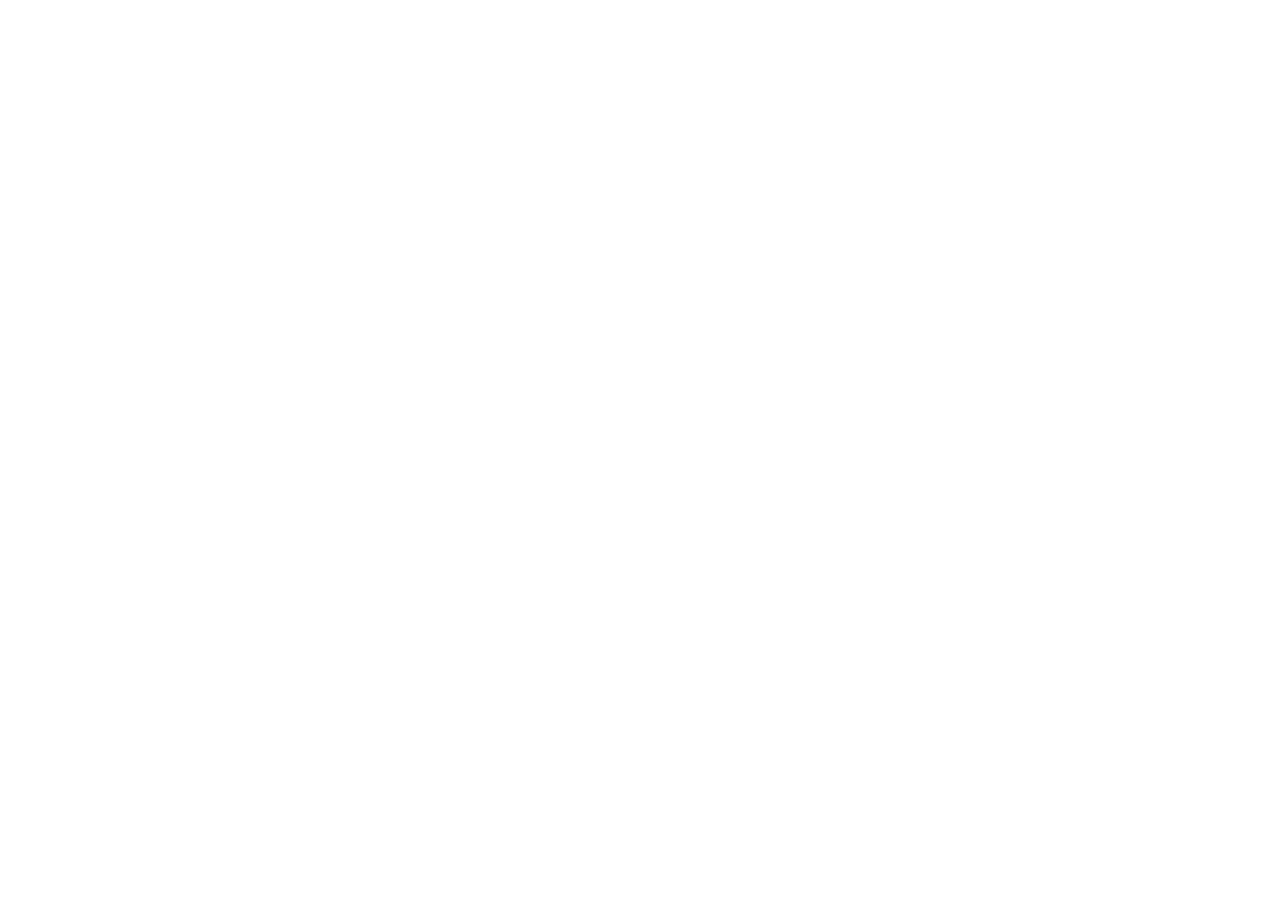
==== index.html @ 74c1079f "Inital commit" ====
<!DOCTYPE html>
<html lang="fr">
<head>
    <meta charset="UTF-8">
    <meta http-equiv="X-UA-Compatible" content="IE=edge">
    <meta name="viewport" content="width=device-width, initial-scale=1.0">
    <title>PROJETS HOURIA</title>
</head>
<body>
    
</body>
</html>
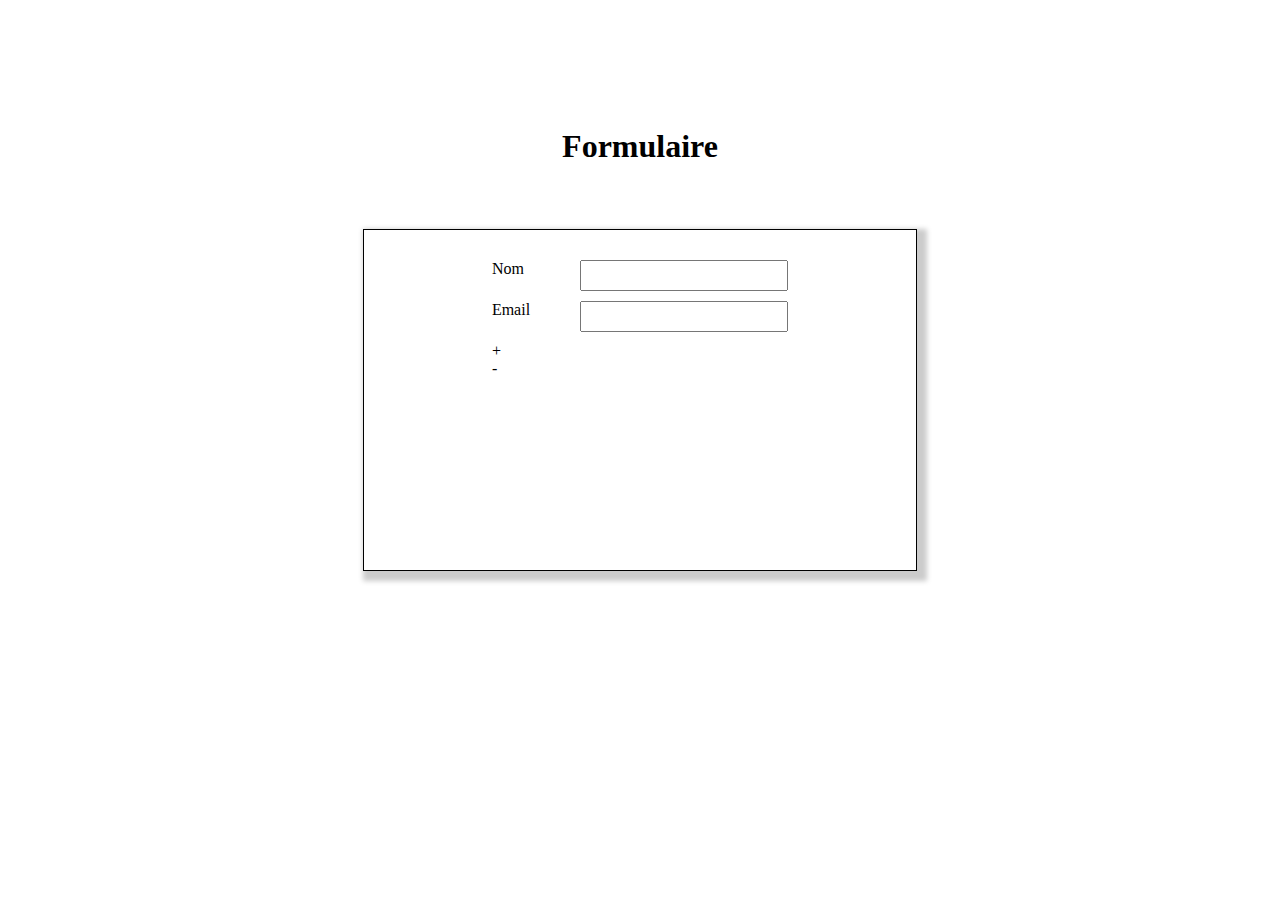
==== commit 7dc71c42: "push" ====
--- a/index.html
+++ b/index.html
@@ -4,9 +4,38 @@
     <meta charset="UTF-8">
     <meta http-equiv="X-UA-Compatible" content="IE=edge">
     <meta name="viewport" content="width=device-width, initial-scale=1.0">
+    <link rel="stylesheet" href="style.css">
     <title>PROJETS HOURIA</title>
 </head>
 <body>
+
+<h1>Formulaire</h1>
+<div class="boxform">
+    <form action="">
+        <div class="formulaire">
+            <label for="Name">Nom</label>
+            <div class="boxinput">
+                <input type="text" id="Name" name="Name" >
+            </div>
+        </div>
+        <div class="formulaire">
+            <label for="Email">Email</label>
+            <div class="boxinput">
+                <input type="email" id="Email" name="Email">
+            </div>
+        </div>
+
+        <div class="boxbutton">
+            <div class="buttonajout">+</div>
+            <div class="buttonsuppression">-</div>
+        </div>
+        
+    </form>
+</div>
+    
+
+
+<script src="/main.js" defer></script>
     
 </body>
 </html>--- a/style.css
+++ b/style.css
@@ -0,0 +1,45 @@
+body{
+    margin: 0;
+}
+
+.boxform{
+  display: flex;
+  margin: 0 auto;
+  padding:  20px;
+  border:  1px solid black;
+  justify-content: center;
+  width: 40%;
+  height: 300px;
+  box-shadow: 5px 5px 5px 5px #cccccc;
+  margin-top:  5%;
+}
+
+h1{
+  text-align: center;
+  margin-top: 10%;
+}
+
+ form {
+    display: block;
+    position: relative;
+  }
+ form .formulaire {
+    display: flex;
+    margin: 10px 0;
+    justify-content: space-between;
+  }
+ form .formulaire .boxinput {
+    display: flex;
+    justify-content: flex-end;
+    margin-left: 50px;
+  }
+ form .formulaire .boxinput input {
+    width: 200px;
+    height: 25px;
+  }
+form .formulaire .boxinput .boxmessage {
+    height: 100px;
+  }
+form .formulaire .boxinput .send {
+    width: 100px;
+  }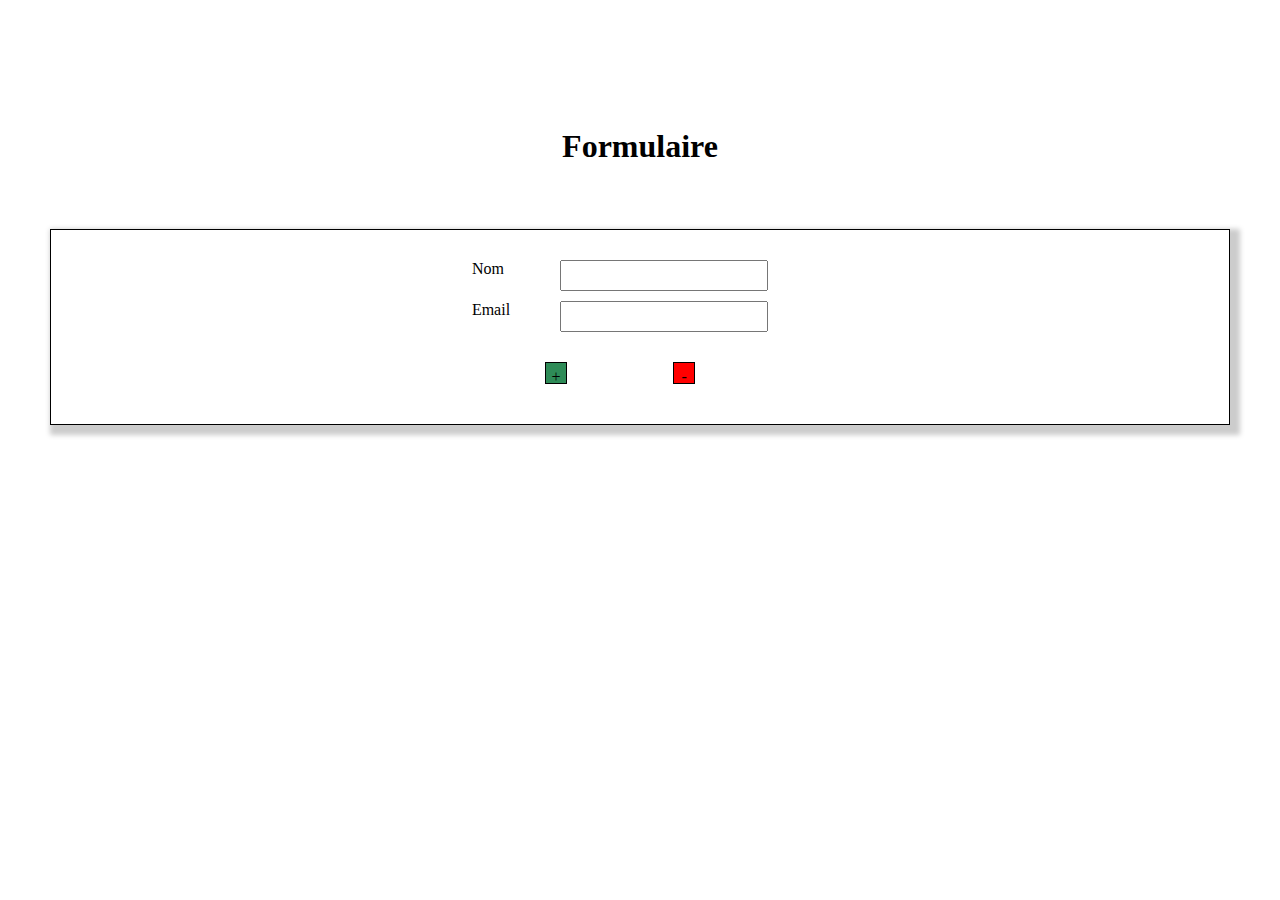
==== commit 3bec8d0f: "push" ====
--- a/index.html
+++ b/index.html
@@ -26,11 +26,13 @@
         </div>
 
         <div class="boxbutton">
-            <div class="buttonajout">+</div>
-            <div class="buttonsuppression">-</div>
+            <div class="buttonajout btn-add">+</div>
+            <div class="buttonsuppression btn-supp">-</div>
         </div>
         
     </form>
+
+    <ul id="userlist"></ul>
 </div>
     
 
--- a/style.css
+++ b/style.css
@@ -4,12 +4,11 @@
 
 .boxform{
   display: flex;
-  margin: 0 auto;
+  margin: 0 50px;
   padding:  20px;
   border:  1px solid black;
   justify-content: center;
-  width: 40%;
-  height: 300px;
+
   box-shadow: 5px 5px 5px 5px #cccccc;
   margin-top:  5%;
 }
@@ -37,9 +36,29 @@
     width: 200px;
     height: 25px;
   }
-form .formulaire .boxinput .boxmessage {
-    height: 100px;
-  }
-form .formulaire .boxinput .send {
-    width: 100px;
-  }+
+.boxbutton{
+  display: flex;
+  margin: 0 auto;
+  padding:  20px;
+  justify-content: space-around;
+  text-align: center;
+}
+
+ .buttonajout, .buttonsuppression{
+    border: 1px solid black;
+    width: 10px;
+    height:10px;
+    padding: 5px;
+ }
+
+ .buttonajout{
+   background-color: seagreen;
+ }
+
+ .buttonsuppression{
+   background-color: red;
+ }
+
+
+  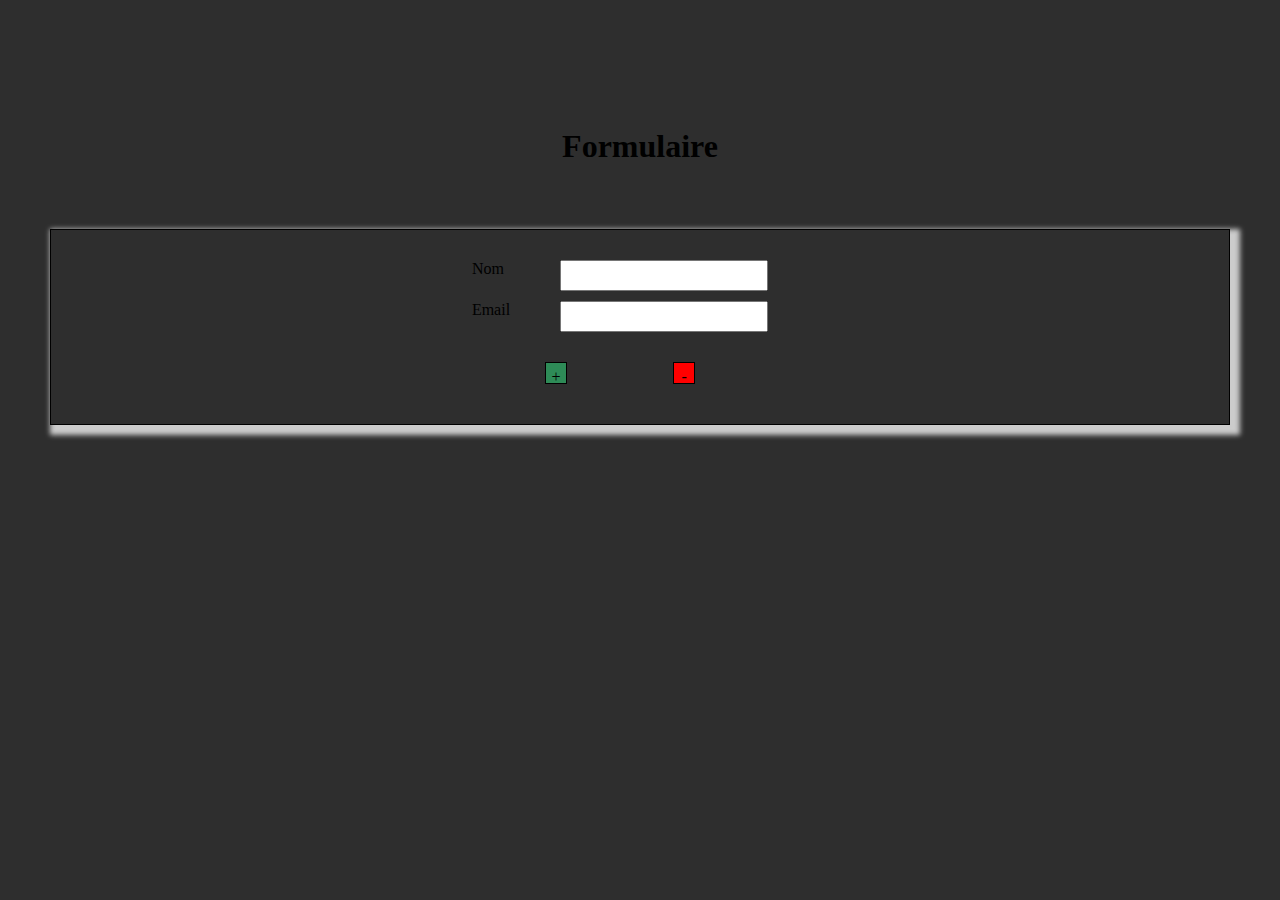
==== commit cbbe6432: "23" ====
--- a/index.html
+++ b/index.html
@@ -8,7 +8,7 @@
     <title>PROJETS HOURIA</title>
 </head>
 <body>
-
+    
 <h1>Formulaire</h1>
 <div class="boxform">
     <form action="">
--- a/style.css
+++ b/style.css
@@ -1,5 +1,6 @@
 body{
     margin: 0;
+    background-color: rgb(46, 46, 46);
 }
 
 .boxform{
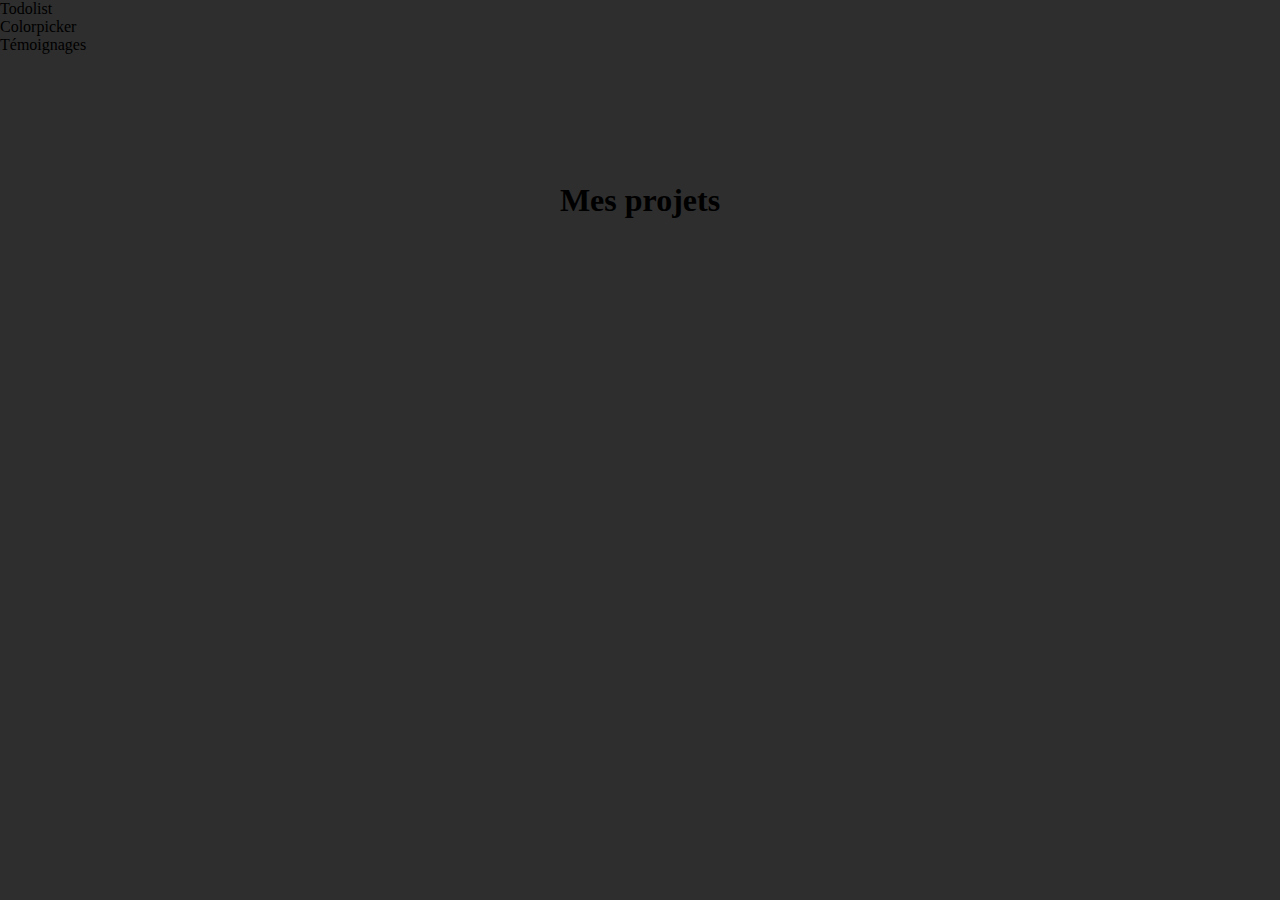
==== commit 8e67efd3: "10h54" ====
--- a/index.html
+++ b/index.html
@@ -8,32 +8,16 @@
     <title>PROJETS HOURIA</title>
 </head>
 <body>
+
+    <header>
+        <nav>
+            <li>Todolist</li>
+            <li>Colorpicker</li>
+            <li>Témoignages</li>
+        </nav>
+    </header>
     
-<h1>Formulaire</h1>
-<div class="boxform">
-    <form action="">
-        <div class="formulaire">
-            <label for="Name">Nom</label>
-            <div class="boxinput">
-                <input type="text" id="Name" name="Name" >
-            </div>
-        </div>
-        <div class="formulaire">
-            <label for="Email">Email</label>
-            <div class="boxinput">
-                <input type="email" id="Email" name="Email">
-            </div>
-        </div>
-
-        <div class="boxbutton">
-            <div class="buttonajout btn-add">+</div>
-            <div class="buttonsuppression btn-supp">-</div>
-        </div>
-        
-    </form>
-
-    <ul id="userlist"></ul>
-</div>
+<h1>Mes projets</h1>
     
 
 
